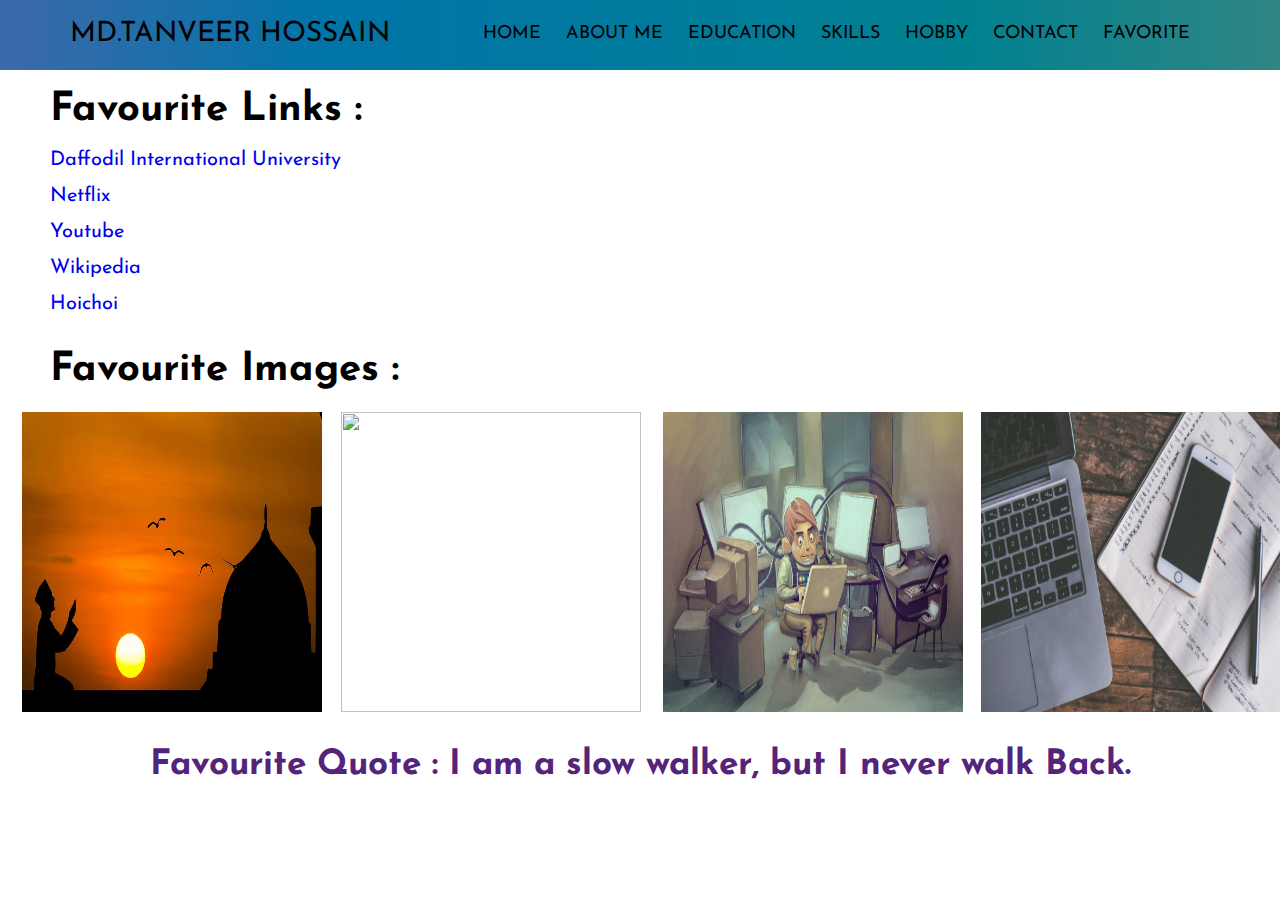
==== favorite.html @ b3d85f7a "Add files via upload" ====
<!DOCTYPE html>
<html>
<head>
	<meta charset="utf-8">
	<title>Tanveer,s Site</title>
	<link rel="stylesheet" href="favorite.css">
	<link rel="stylesheet" href="https://cdnjs.cloudflare.com/ajax/libs/font-awesome/5.13.1/css/all.min.css">
</head>
<body>
	<header> 
		<div class="header-area">	
			<div class="container">
				<nav id="nav">
					<div class="nav-logo">
						<a href="index.html">MD.TANVEER HOSSAIN</a>
					</div>

					<div class="main-menu">
					 	<ul>
						 	 <li><a href="index.html">Home</a></li>
							 <li><a href="aboutme.html">About Me</a></li>
							 <li><a href="education.html">Education</a></li>
							 <li><a href="skill.html">Skills</a></li>
							 <li><a href="hobby.html">Hobby</a></li>
							 <li><a href="contact.html">Contact</a></li>
							 <li><a href="favorite.html">Favorite</a></li>
						</ul>
				    </div>
				</nav>
			</div>
		</div>
	</header>




<body>

    <h1>Favourite Links :</h1>

    <li><a href="https://daffodilvarsity.edu.bd/">Daffodil International University</a></li>
    <br>
    <li><a href="https://www.netflix.com/bd/">Netflix</a></li>
    <br>
    <li><a href="https://www.youtube.com/">Youtube</a></li>
    <br>
    <li><a href="https://simple.wikipedia.org/">Wikipedia</a></li>
    <br>   
    <li><a href="https://www.hoichoi.tv/">Hoichoi</a></li>
    <br>




    <table align="center">
    	 <h2>Favourite Images :</h2>
        <tr>
            <td>
                <img src="1.jpg" width="300px" height="300px" alt="">
            </td>

            <td>
                <img src="2.jpg"  width="300px" height="300px"alt="">
            </td>
            <td>
                <img src="3.jpg"  width="300px" height="300px"alt="">
            </td>
             <td>
                <img src="4.jpg"  width="300px" height="300px"alt="">
            </td>
        </tr>
       
    </table>


    <h3 align="center" style="color: #54237a;" >Favourite Quote : I am a slow walker, but I never walk Back.</h3>
---- favorite.css ----
@import url('https://fonts.googleapis.com/css2?family=Josefin+Sans&display=swap');
*{
	margin: 0;
	padding: 0;
	transition: .3s;
}
body{
	font-family: 'Josefin Sans', sans-serif;
}
.container{
	width: 1140px;
	margin: auto;
}
.container-full{
	width: 98%;
	margin: auto;
}
.clear{
	overflow: hidden;
}
a{
	text-decoration:none;
}
li{
	list-style:none;
}
img{
	max-width: 100%;
    padding-left: 20px;
    align-items: center;
}

/*header*/
.header-area{
	background-image: linear-gradient(to right, #3d69aa, #0074a8, #007b9e, #008191, #2f8583);
}
#nav{
	height: 70px;
}
.nav-logo {
    float: left;
}
.nav-logo a {
    font-size: 28px;
    color: black;
    padding: 20px 0;
    display: block;
}
.main-menu {
    float: right;
}
.main-menu ul{}
.main-menu ul li {
    display: inline-block;
    margin-right: 20px;
}
.main-menu ul li a {
    padding: 25px 0;
    color: black;
    font-size: 18px;
    display: block;
    text-transform: uppercase;
    position: relative;
}
.main-menu ul li a:before {
    content: "";
    position: absolute;
    background: #1c4045;
    height: 2px;
    bottom: 15px;
}
.main-menu ul li a:hover:before{
	width: 100%;
}

h1 {
    padding-top: 20px;
    padding-bottom: 20px;
    font-size: 40px;
    padding-left: 50px;
}
h2 {
    padding-top: 20px;
    padding-bottom: 20px;
    font-size: 40px;
    padding-left: 50px;
}
a {
    font-size: 20px;
    padding-left: 50px;
}
h3 {
    padding-top: 30px;
    font-size: 35px;
    padding-bottom: 30px;

}
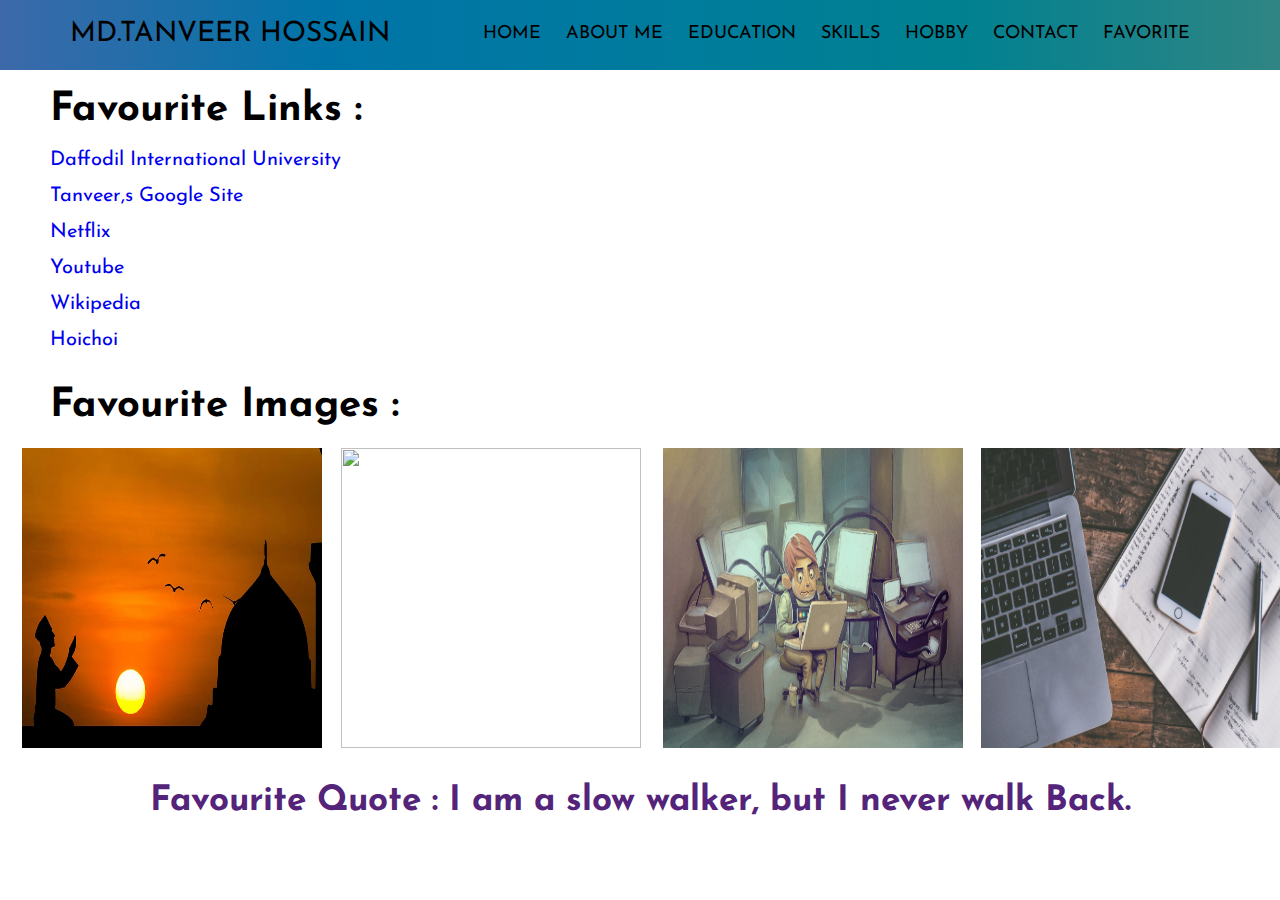
==== commit 7fcafcd1: "Update favorite.html" ====
--- a/favorite.html
+++ b/favorite.html
@@ -40,6 +40,8 @@
 
     <li><a href="https://daffodilvarsity.edu.bd/">Daffodil International University</a></li>
     <br>
+    <li><a href="https://sites.google.com/u/1/d/1-to21FBSysWqCEZTYTDawLZ8OgNYOD3b/p/1g1cIsDCc365xRNO5g7LHmDbuCICNrr7A/preview?authuser=1">Tanveer,s Google Site</a></li>
+    <br>	
     <li><a href="https://www.netflix.com/bd/">Netflix</a></li>
     <br>
     <li><a href="https://www.youtube.com/">Youtube</a></li>
@@ -73,4 +75,4 @@
     </table>
 
 
-    <h3 align="center" style="color: #54237a;" >Favourite Quote : I am a slow walker, but I never walk Back.</h3>+    <h3 align="center" style="color: #54237a;" >Favourite Quote : I am a slow walker, but I never walk Back.</h3>
